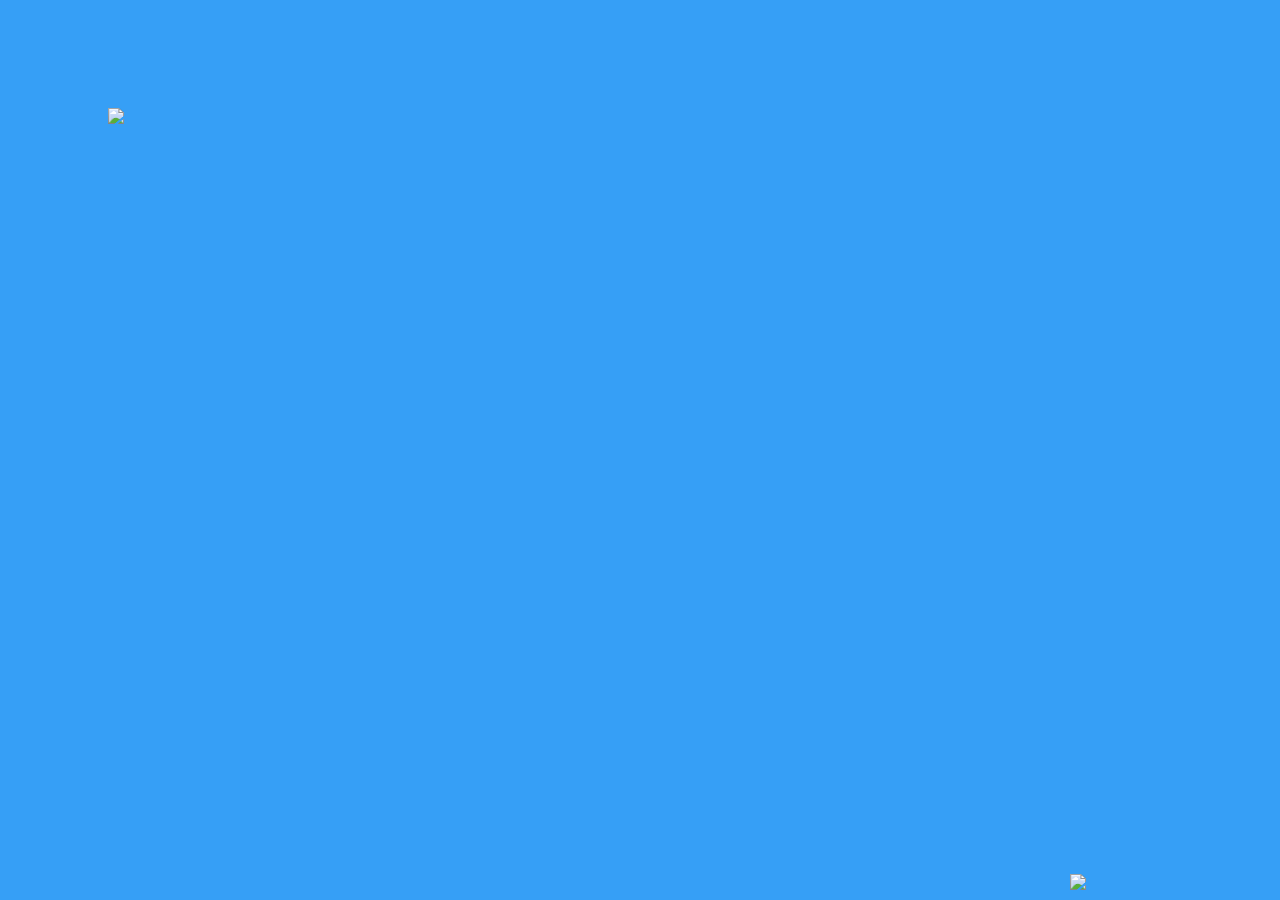
==== index.html @ fc6a0d2a "Added favicons" ====
<!doctype html>

<html lang="en">
<head>
  <meta charset="utf-8">

  <title>Jelly Bubs - Kids first iOS game for iPad</title>
  <meta name="description" content="Jelly Bubs iOS game">
  <meta name="author" content="SitePoint">
  <link rel="apple-touch-icon-precomposed" sizes="57x57" href="https://appocto.github.io/jellybubs/images/favicons/apple-touch-icon-57x57.png" />
  <link rel="apple-touch-icon-precomposed" sizes="114x114" href="https://appocto.github.io/jellybubs/images/favicons/apple-touch-icon-114x114.png" />
  <link rel="apple-touch-icon-precomposed" sizes="72x72" href="https://appocto.github.io/jellybubs/images/favicons/apple-touch-icon-72x72.png" />
  <link rel="apple-touch-icon-precomposed" sizes="144x144" href="https://appocto.github.io/jellybubs/images/favicons/apple-touch-icon-144x144.png" />
  <link rel="apple-touch-icon-precomposed" sizes="60x60" href="https://appocto.github.io/jellybubs/images/favicons/apple-touch-icon-60x60.png" />
  <link rel="apple-touch-icon-precomposed" sizes="120x120" href="https://appocto.github.io/jellybubs/images/favicons/apple-touch-icon-120x120.png" />
  <link rel="apple-touch-icon-precomposed" sizes="76x76" href="https://appocto.github.io/jellybubs/images/favicons/apple-touch-icon-76x76.png" />
  <link rel="apple-touch-icon-precomposed" sizes="152x152" href="https://appocto.github.io/jellybubs/images/favicons/apple-touch-icon-152x152.png" />
  <link rel="icon" type="image/png" href="https://appocto.github.io/jellybubs/images/favicons/favicon-196x196.png" sizes="196x196" />
  <link rel="icon" type="image/png" href="https://appocto.github.io/jellybubs/images/favicons/favicon-96x96.png" sizes="96x96" />
  <link rel="icon" type="image/png" href="https://appocto.github.io/jellybubs/images/favicons/favicon-32x32.png" sizes="32x32" />
  <link rel="icon" type="image/png" href="https://appocto.github.io/jellybubs/images/favicons/favicon-16x16.png" sizes="16x16" />
  <link rel="icon" type="image/png" href="https://appocto.github.io/jellybubs/images/favicons/favicon-128.png" sizes="128x128" />
  <meta name="application-name" content="Jelly Bubs"/>
  <meta name="msapplication-TileColor" content="#369FF6" />
  <meta name="msapplication-TileImage" content="https://appocto.github.io/jellybubs/images/favicons/mstile-144x144.png" />
  <meta name="msapplication-square70x70logo" content="https://appocto.github.io/jellybubs/images/favicons/mstile-70x70.png" />
  <meta name="msapplication-square150x150logo" content="https://appocto.github.io/jellybubs/images/favicons/mstile-150x150.png" />
  <meta name="msapplication-wide310x150logo" content="https://appocto.github.io/jellybubs/images/favicons/mstile-310x150.png" />
  <meta name="msapplication-square310x310logo" content="https://appocto.github.io/jellybubs/images/favicons/mstile-310x310.png" />


  <link rel="stylesheet" href="css/styles.css?v=1.0">
</head>
<body>
  <img id="jelly-bubs-logo" src="images/logos/jelly-bubs.png"/>

  <img id="appocto-games-logo" src="images/logos/appocto-games.png"/>
</body>
</html>
---- css/styles.css ----
body {
    background: #369FF6;
    background-image: url("../images/background.png");
    background-repeat: no-repeat;
    background-attachment: fixed;
    background-size: cover;
    position: absolute;
    top: 0;
    right: 0;
    bottom: 0;
    left: 0;
}

#jelly-bubs-logo {
    width: 400px;
    margin: 100px 0 0 100px;
}

#appocto-games-logo {
    position: fixed;
    right: 10px;
    bottom: 10px;
    width: 200px;
    cursor: pointer;
}

#appocto-games-logo:hover {
    opacity: 1;
}

#privacy-policy-wrapper {
    font-family: Helvetica, Arial, sans-serif;
    background: white;
    padding: 20px;
    color: #464646;
    margin: 20px;
    box-shadow: 0 0 20px 10px rgba(0, 0, 0, 0.15);
    border-radius: 10px;
    text-shadow: 0 0 0;
    -webkit-font-smoothing: antialiased;
    
}

#privacy-policy-wrapper h1 {
    margin-top: 0;
}
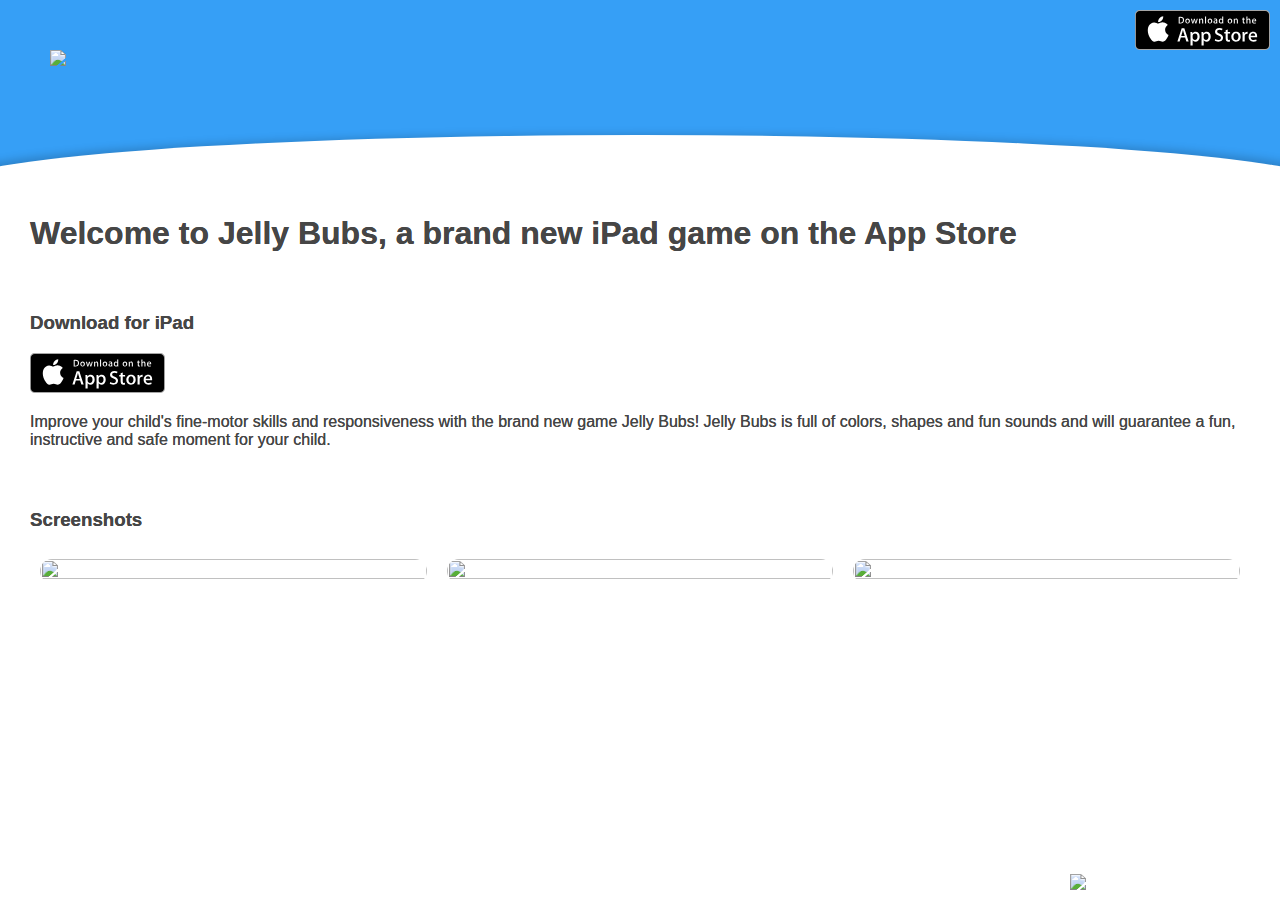
==== commit 85e4ac9d: "Updated screenshots" ====
--- a/index.html
+++ b/index.html
@@ -4,7 +4,7 @@
 <head>
   <meta charset="utf-8">
 
-  <title>Jelly Bubs - Kids first iOS game for iPad</title>
+  <title>Jelly Bubs - Improve your kids fine-motor skills, a fun iOS game for iPad</title>
   <meta name="description" content="Jelly Bubs iOS game">
   <meta name="author" content="SitePoint">
   <link rel="apple-touch-icon-precomposed" sizes="57x57" href="https://appocto.github.io/jellybubs/images/favicons/apple-touch-icon-57x57.png" />
@@ -29,11 +29,31 @@
   <meta name="msapplication-square310x310logo" content="https://appocto.github.io/jellybubs/images/favicons/mstile-310x310.png" />
 
 
-  <link rel="stylesheet" href="css/styles.css?v=1.0">
+  <link rel="stylesheet" href="css/styles.css?v=1.3">
 </head>
 <body>
-  <img id="jelly-bubs-logo" src="images/logos/jelly-bubs.png"/>
+  <div id="top">
+    <img id="jelly-bubs-logo" src="images/logos/jelly-bubs.png"/>
 
-  <img id="appocto-games-logo" src="images/logos/appocto-games.png"/>
+    <a href="https://itunes.apple.com/us/app/jelly-bubs-improve-your-kids-fine-motor-skills/id1229305515?ls=1&mt=8" id="download-app-store"><img src="images/app-store.svg"></a>
+  </div>
+
+  <div id="wrapper">
+    <h1>Welcome to Jelly Bubs, a brand new iPad game on the App Store</h1>
+
+    <h3>Download for iPad</h3>
+    <a href="https://itunes.apple.com/us/app/jelly-bubs-improve-your-kids-fine-motor-skills/id1229305515?ls=1&mt=8"><img src="images/app-store.svg"></a>
+
+    <p>Improve your child's fine-motor skills and responsiveness with the brand new game Jelly Bubs! Jelly Bubs is full of colors, shapes and fun sounds and will guarantee a fun, instructive and safe moment for your child.</p>
+
+    <h3>Screenshots</h3>
+    <div class="row">
+      <img class="screenshot" src="images/screenshots/EN/1.jpg"/>
+      <img class="screenshot" src="images/screenshots/EN/2.jpg"/>
+      <img class="screenshot" src="images/screenshots/EN/3.jpg"/>
+    </div>
+
+    <img id="appocto-games-logo" src="images/logos/appocto-games.png"/>
+  </div>
 </body>
 </html>--- a/css/styles.css
+++ b/css/styles.css
@@ -1,19 +1,26 @@
 body {
-    background: #369FF6;
-    background-image: url("../images/background.png");
-    background-repeat: no-repeat;
-    background-attachment: fixed;
-    background-size: cover;
+    margin: 0;
     position: absolute;
     top: 0;
     right: 0;
     bottom: 0;
     left: 0;
+    background: #ffffff;
+    overflow-x: hidden;
+    overflow-y: scroll;
+    -webkit-overflow-scrolling: touch;
 }
 
 #jelly-bubs-logo {
     width: 400px;
-    margin: 100px 0 0 100px;
+    margin: 50px 50px 100px 50px;
+}
+
+#download-app-store {
+    cursor: pointer;
+    position: absolute;
+    top: 10px;
+    right: 10px;
 }
 
 #appocto-games-logo {
@@ -28,19 +35,53 @@
     opacity: 1;
 }
 
-#privacy-policy-wrapper {
+#top {
+    background-color: #369FF6;
+    background-image: url("../images/background.png");
+    background-repeat: no-repeat;
+    background-attachment: fixed;
+    background-size: cover;
+}
+
+#wrapper {
     font-family: Helvetica, Arial, sans-serif;
-    background: white;
+    background: #ffffff;
     padding: 20px;
     color: #464646;
-    margin: 20px;
-    box-shadow: 0 0 20px 10px rgba(0, 0, 0, 0.15);
-    border-radius: 10px;
+    box-shadow: 0 -8px 10px -8px rgba(0, 0, 0, 0.2);
+    margin: -35px -50px 0 -50px;
+    padding: 80px 80px 20px 80px;
+    border-radius: 100px;
+    border-radius: 50%/50px 50px 0 0;
     text-shadow: 0 0 0;
     -webkit-font-smoothing: antialiased;
-    
 }
 
-#privacy-policy-wrapper h1 {
+#wrapper h1 {
     margin-top: 0;
+}
+
+.row {
+    display: flex;
+    flex-direction: row;
+    overflow-x: scroll;
+    width: 100%;
+    -webkit-overflow-scrolling: touch;
+}
+
+.screenshot {
+    width: 100%;
+    height: 100%;
+    margin: 10px;
+    border-radius: 20px;
+}
+
+@media (min-width: 600px) {
+  .screenshot {
+        max-width: 540px;
+    }
+}
+
+h3 {
+    margin-top: 60px;
 }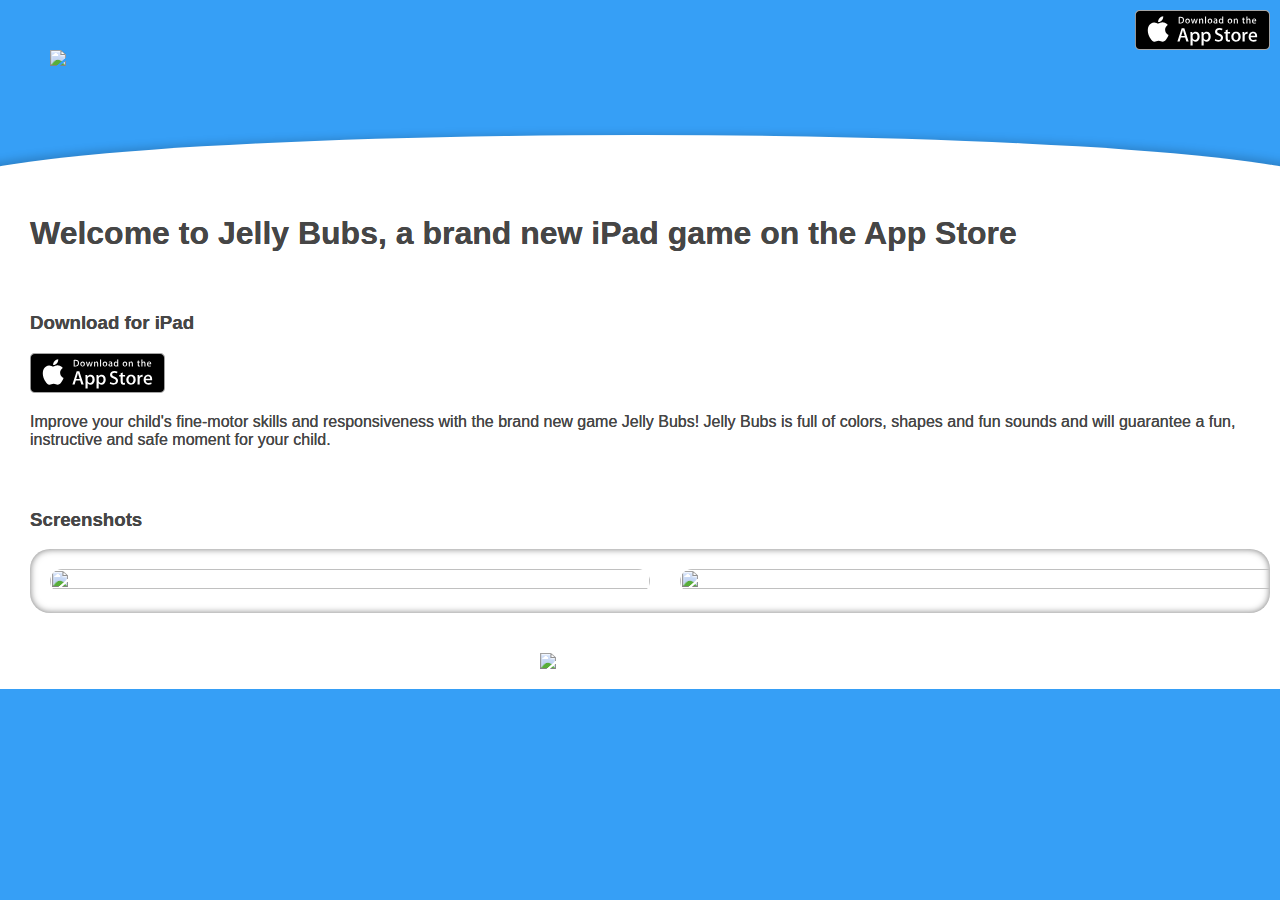
==== commit 61fb9376: "Updated styles for screenshots" ====
--- a/index.html
+++ b/index.html
@@ -29,7 +29,7 @@
   <meta name="msapplication-square310x310logo" content="https://appocto.github.io/jellybubs/images/favicons/mstile-310x310.png" />
 
 
-  <link rel="stylesheet" href="css/styles.css?v=1.3">
+  <link rel="stylesheet" href="css/styles.css?v=1.4">
 </head>
 <body>
   <div id="top">
@@ -48,9 +48,9 @@
 
     <h3>Screenshots</h3>
     <div class="row">
-      <img class="screenshot" src="images/screenshots/EN/1.jpg"/>
-      <img class="screenshot" src="images/screenshots/EN/2.jpg"/>
-      <img class="screenshot" src="images/screenshots/EN/3.jpg"/>
+      <div class="screenshot"><img src="images/screenshots/EN/1.jpg"/></div>
+      <div class="screenshot"><img src="images/screenshots/EN/2.jpg"/></div>
+      <div class="screenshot"><img src="images/screenshots/EN/3.jpg"/></div>
     </div>
 
     <img id="appocto-games-logo" src="images/logos/appocto-games.png"/>
--- a/css/styles.css
+++ b/css/styles.css
@@ -5,7 +5,11 @@
     right: 0;
     bottom: 0;
     left: 0;
-    background: #ffffff;
+    background-color: #369FF6;
+    background-image: url("../images/background.png");
+    background-repeat: no-repeat;
+    background-attachment: fixed;
+    background-size: cover;
     overflow-x: hidden;
     overflow-y: scroll;
     -webkit-overflow-scrolling: touch;
@@ -24,11 +28,9 @@
 }
 
 #appocto-games-logo {
-    position: fixed;
-    right: 10px;
-    bottom: 10px;
+    margin: 40px auto 0 auto;
     width: 200px;
-    cursor: pointer;
+    display: block;
 }
 
 #appocto-games-logo:hover {
@@ -36,11 +38,6 @@
 }
 
 #top {
-    background-color: #369FF6;
-    background-image: url("../images/background.png");
-    background-repeat: no-repeat;
-    background-attachment: fixed;
-    background-size: cover;
 }
 
 #wrapper {
@@ -64,22 +61,24 @@
 .row {
     display: flex;
     flex-direction: row;
+    overflow-y: hidden;
     overflow-x: scroll;
     width: 100%;
     -webkit-overflow-scrolling: touch;
+    padding: 10px;
+    box-shadow: inset 0 0 7px #777;
+    border-radius: 20px;
 }
 
 .screenshot {
-    width: 100%;
-    height: 100%;
-    margin: 10px;
-    border-radius: 20px;
+    margin: auto;
 }
 
-@media (min-width: 600px) {
-  .screenshot {
-        max-width: 540px;
-    }
+.screenshot img {
+    width: 600px;
+    margin: 10px 20px 10px 10px;
+    height: 100%;
+    border-radius: 20px;
 }
 
 h3 {
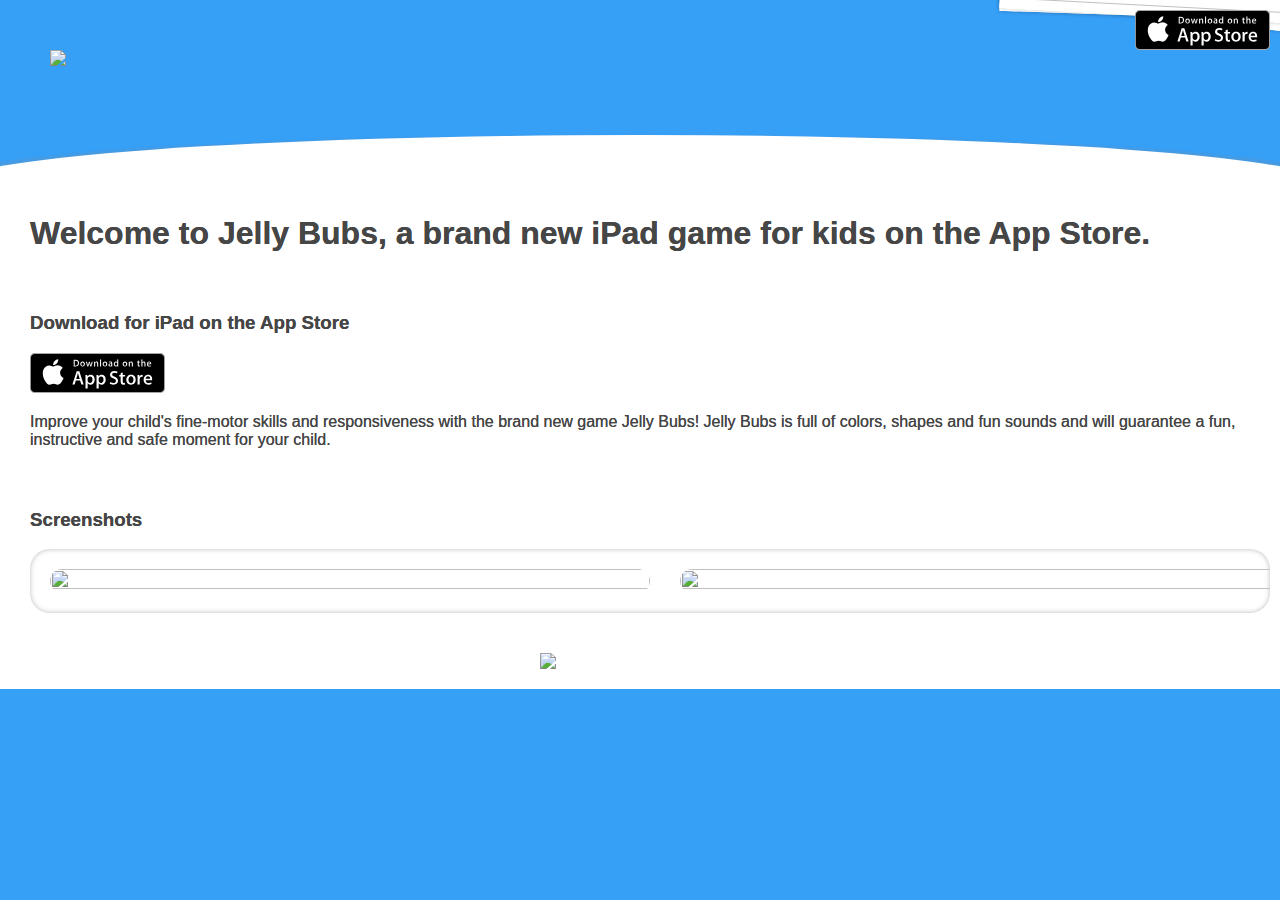
==== commit f6d97334: "Fixes" ====
--- a/index.html
+++ b/index.html
@@ -5,7 +5,7 @@
   <meta charset="utf-8">
 
   <title>Jelly Bubs - Improve your kids fine-motor skills, a fun iOS game for iPad</title>
-  <meta name="description" content="Jelly Bubs iOS game">
+  <meta name="description" content="Improve your child's fine-motor skills and responsiveness with the brand new game Jelly Bubs">
   <meta name="author" content="SitePoint">
   <link rel="apple-touch-icon-precomposed" sizes="57x57" href="https://appocto.github.io/jellybubs/images/favicons/apple-touch-icon-57x57.png" />
   <link rel="apple-touch-icon-precomposed" sizes="114x114" href="https://appocto.github.io/jellybubs/images/favicons/apple-touch-icon-114x114.png" />
@@ -29,19 +29,20 @@
   <meta name="msapplication-square310x310logo" content="https://appocto.github.io/jellybubs/images/favicons/mstile-310x310.png" />
 
 
-  <link rel="stylesheet" href="css/styles.css?v=1.4">
+  <link rel="stylesheet" href="css/styles.css?v=1.5">
 </head>
 <body>
   <div id="top">
+    <div id="top-right"><img src="images/playing.jpg"/></div>
     <img id="jelly-bubs-logo" src="images/logos/jelly-bubs.png"/>
 
     <a href="https://itunes.apple.com/us/app/jelly-bubs-improve-your-kids-fine-motor-skills/id1229305515?ls=1&mt=8" id="download-app-store"><img src="images/app-store.svg"></a>
   </div>
 
   <div id="wrapper">
-    <h1>Welcome to Jelly Bubs, a brand new iPad game on the App Store</h1>
+    <h1>Welcome to Jelly Bubs, a brand new iPad game for kids on the App Store.</h1>
 
-    <h3>Download for iPad</h3>
+    <h3>Download for iPad on the App Store</h3>
     <a href="https://itunes.apple.com/us/app/jelly-bubs-improve-your-kids-fine-motor-skills/id1229305515?ls=1&mt=8"><img src="images/app-store.svg"></a>
 
     <p>Improve your child's fine-motor skills and responsiveness with the brand new game Jelly Bubs! Jelly Bubs is full of colors, shapes and fun sounds and will guarantee a fun, instructive and safe moment for your child.</p>
--- a/css/styles.css
+++ b/css/styles.css
@@ -45,7 +45,7 @@
     background: #ffffff;
     padding: 20px;
     color: #464646;
-    box-shadow: 0 -8px 10px -8px rgba(0, 0, 0, 0.2);
+    box-shadow: 0 -8px 2px -8px rgba(141, 141, 141, 0.2);
     margin: -35px -50px 0 -50px;
     padding: 80px 80px 20px 80px;
     border-radius: 100px;
@@ -66,7 +66,7 @@
     width: 100%;
     -webkit-overflow-scrolling: touch;
     padding: 10px;
-    box-shadow: inset 0 0 7px #777;
+    box-shadow: inset 0 0 5px rgba(141, 141, 141, 0.6);
     border-radius: 20px;
 }
 
@@ -83,4 +83,40 @@
 
 h3 {
     margin-top: 60px;
+}
+
+#top-right {
+    position: absolute;
+    right: -20px;
+    top: -20px;
+    width: 300px;
+    transform: rotate(3deg);
+    z-index: -1;
+}
+
+#top-right:before,
+#top-right::after {
+    content: "";
+    transform: rotate(-1deg);
+    background: white;
+    position: absolute;
+    top: 0;
+    right: 0;
+    bottom: 0;
+    left: 0;
+    z-index: -1;
+    border: 1px solid white;
+    box-shadow: 0 0 4px rgba(0, 0, 0, 0.2);
+}
+
+#top-right:after {
+    transform: rotate(3.5deg);
+    z-index: -2;
+}
+
+#top-right img {
+    width: 100%;
+    height: 100%;
+    border: 6px solid white;
+    box-shadow: 0 0 4px rgba(0, 0, 0, 0.2);
 }